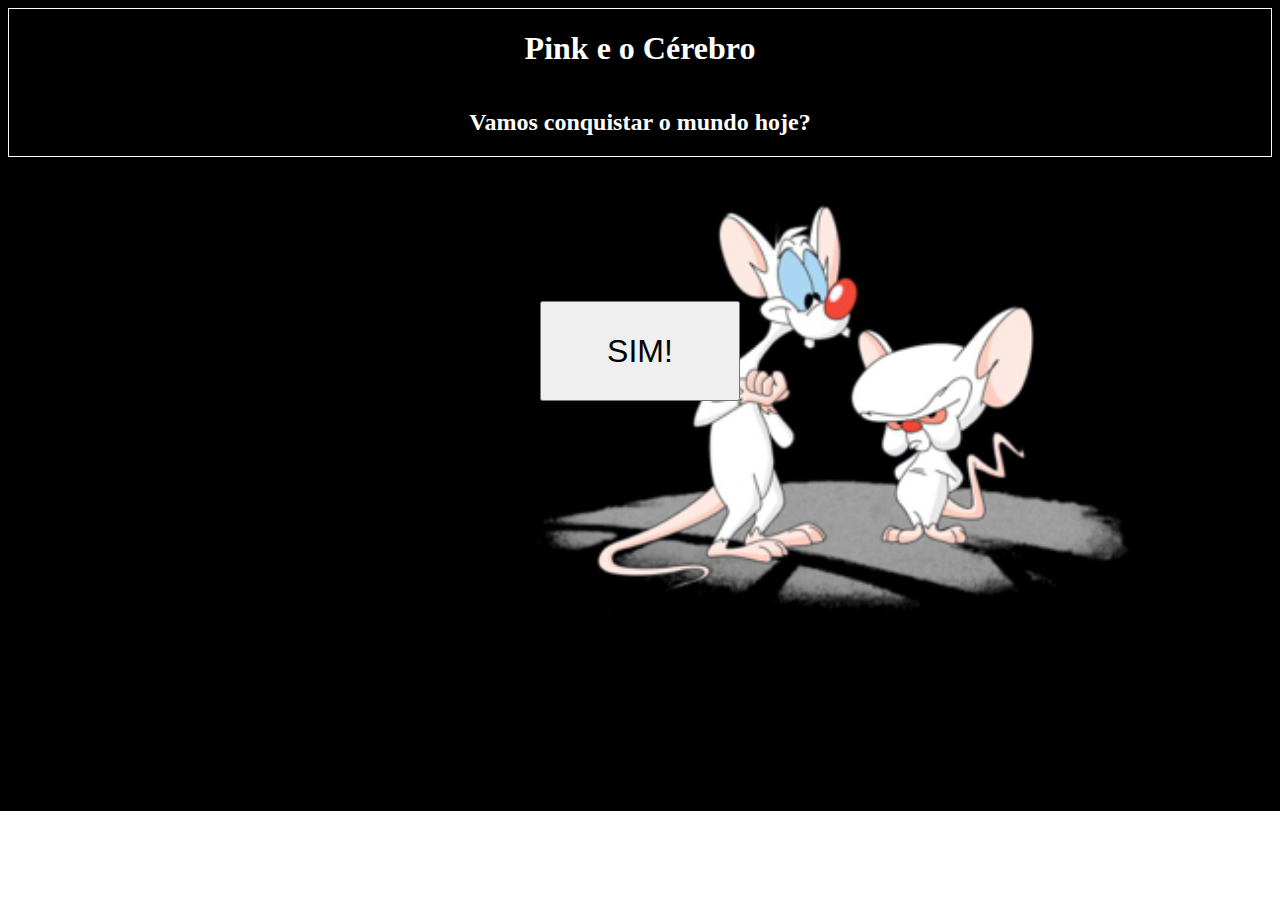
==== html/index.html @ e1cf1282 "inicio" ====
<!DOCTYPE html>
<html lang="en">
<head>
    <meta charset="UTF-8">
    <meta http-equiv="X-UA-Compatible" content="IE=edge">
    <meta name="viewport" content="width=device-width, initial-scale=1.0">
    <title>Pink e o Cérebro</title>
    <link rel="stylesheet" href="../css/estilo.css"> 
</head>
<body>
    <nav>
        <div class="navbar"> 
            <h1>Pink e o Cérebro </h1> 
            <h2> Vamos conquistar o mundo hoje?</h2>
        </div>    
    </nav>
    <main>
        <br>
        <div class="btn">
            <button class="bot">SIM!</button>

        </div>
    </main>
    
    <script src="../js/comandos.js"></script>
</body>
</html>
---- css/estilo.css ----
.navbar{
    border: 1px solid white;
    display: flex;
    justify-content: center;
    align-items: center;
    flex-direction: column;
    color: white;
}
.btn{
    margin-top: 10%;
    display: flex;
    justify-content: center;
    align-items: center;
}
.bot{
    width: 200px;
    height: 100px;
    font-size: xx-large;
}
body{
    background-image: url("../imgs/pink-e-cc3a9rebro-png.png");
    background-repeat: no-repeat;
    background-position: 10% 25%;
    background-size: cover;
}
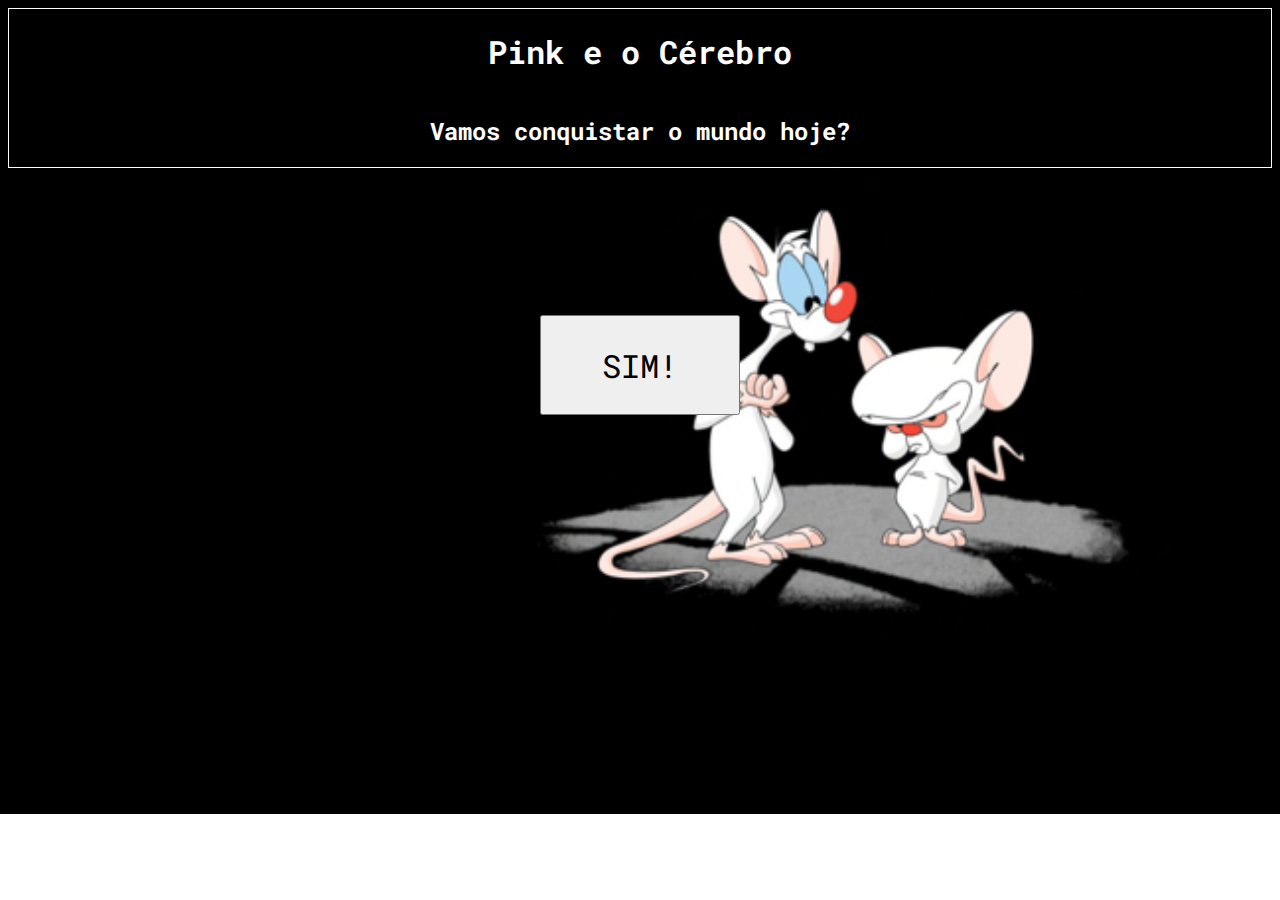
==== commit e76252d8: "jogo do pink e felicia, alteracao da fonte" ====
--- a/html/index.html
+++ b/html/index.html
@@ -6,6 +6,10 @@
     <meta name="viewport" content="width=device-width, initial-scale=1.0">
     <title>Pink e o Cérebro</title>
     <link rel="stylesheet" href="../css/estilo.css"> 
+    <link rel="preconnect" href="https://fonts.googleapis.com">
+    <link rel="preconnect" href="https://fonts.gstatic.com" crossorigin>
+    <link href="https://fonts.googleapis.com/css2?family=DM+Serif+Display:ital@1&family=Roboto+Mono:wght@300&display=swap" rel="stylesheet">
+
 </head>
 <body>
     <nav>
@@ -17,7 +21,7 @@
     <main>
         <br>
         <div class="btn">
-            <button class="bot">SIM!</button>
+            <button id ="bot" class="bot">SIM!</button>
 
         </div>
     </main>
--- a/css/estilo.css
+++ b/css/estilo.css
@@ -22,4 +22,8 @@
     background-repeat: no-repeat;
     background-position: 10% 25%;
     background-size: cover;
+}
+*{
+    font-family: 'DM Serif Display', serif;
+    font-family: 'Roboto Mono', monospace;  
 }